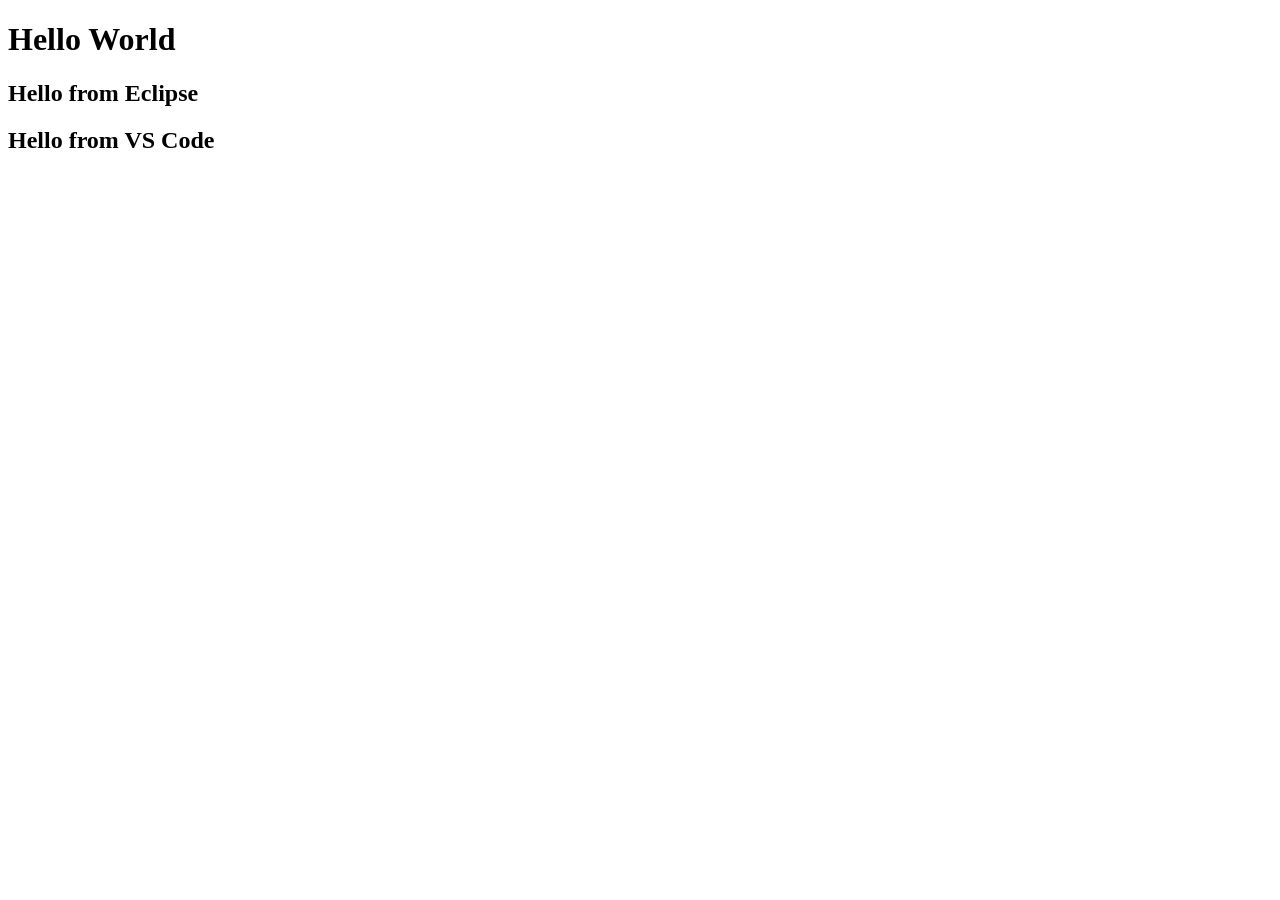
==== index.html @ 3cc8cbe5 "Updating index file" ====
<!DOCTYPE html>
<html>
      <head>
            <meta charset=?UTF-8">
            <title>Hello World </title>
      </head>
      <body>
            <h1>Hello World</h1>
			<h2>Hello from Eclipse</h2>
			<h2>Hello from VS Code</Code> </h2>
      </body>
</html>
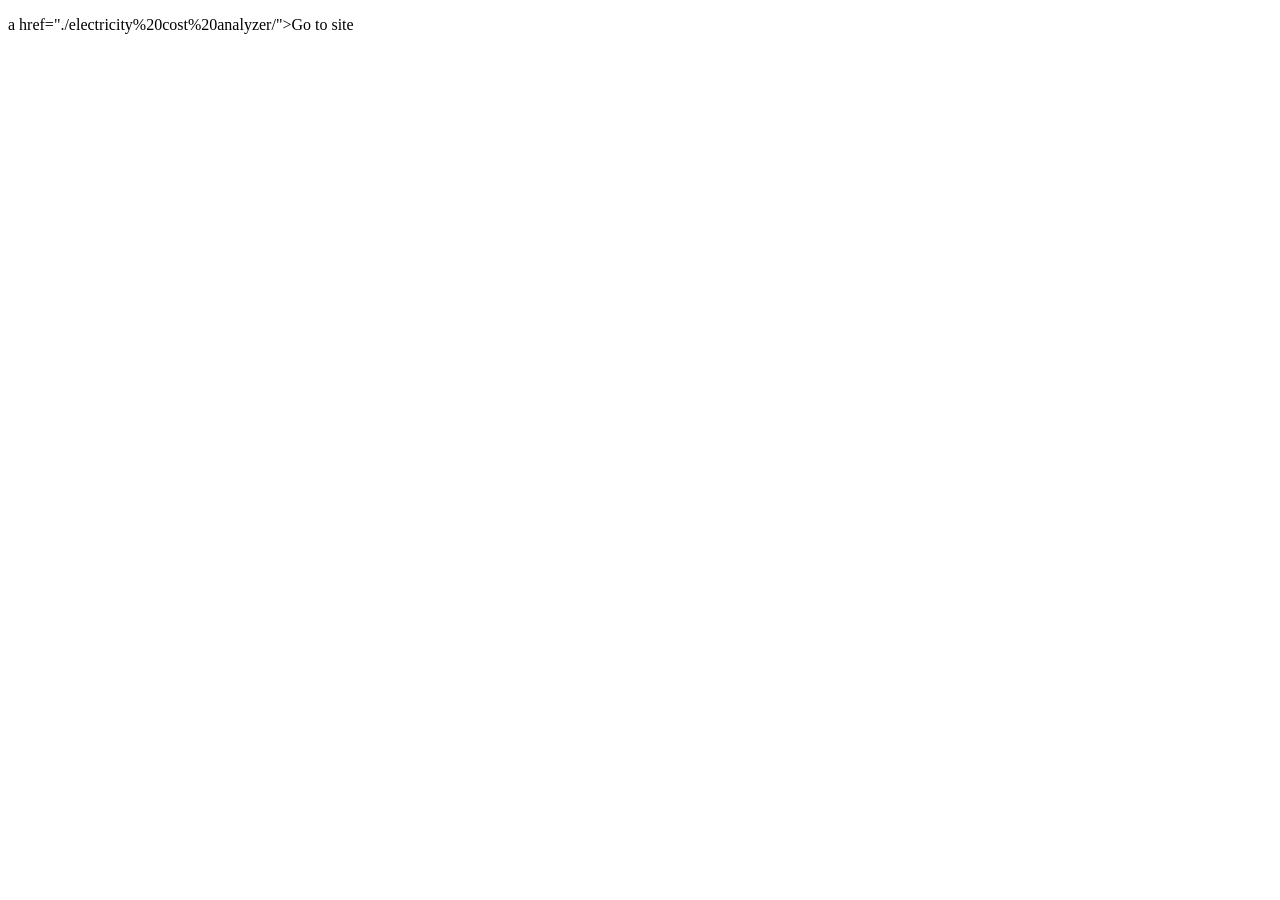
==== commit 3f325c43: "Redirect to electricity cost analyzer page Updated the title and added a meta refresh for redirectio" ====
--- a/index.html
+++ b/index.html
@@ -2,11 +2,10 @@
 <html>
       <head>
             <meta charset=?UTF-8">
-            <title>Hello World </title>
+		  	<meta http-equip="refresh" content="0; url=./electricity&20cost%20analyzer/">
+            <title>Redirecting</title>
       </head>
       <body>
-            <h1>Hello World</h1>
-			<h2>Hello from Eclipse</h2>
-			<h2>Hello from VS Code</Code> </h2>
+            <p>a href="./electricity%20cost%20analyzer/">Go to site</a></p>
       </body>
 </html>
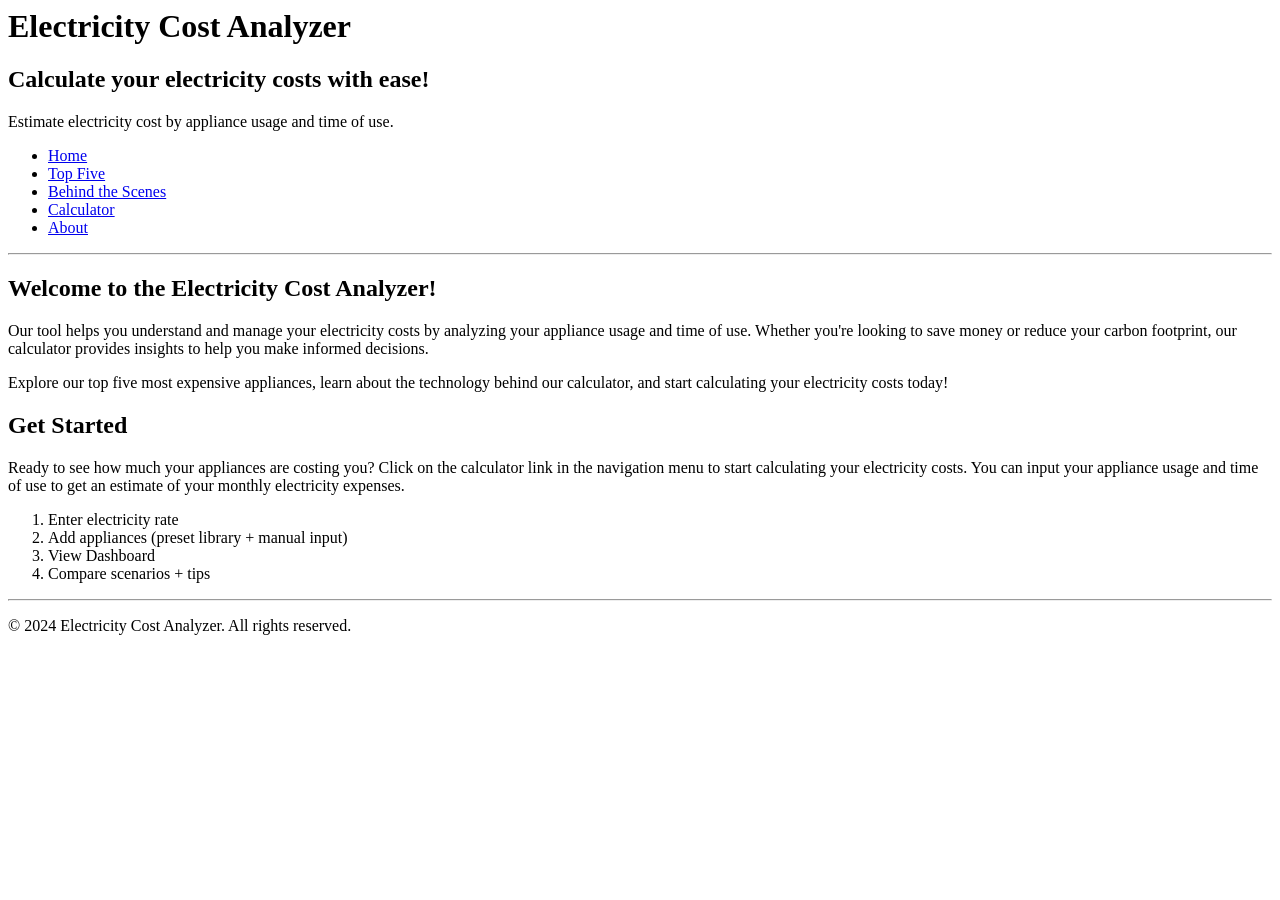
==== commit 52a63aaa: "Fix meta tag and title for redirection" ====
--- a/index.html
+++ b/index.html
@@ -2,8 +2,8 @@
 <html>
       <head>
             <meta charset=?UTF-8">
-		  	<meta http-equip="refresh" content="0; url=./electricity&20cost%20analyzer/">
-            <title>Redirecting</title>
+		  	<meta http-equiv="refresh" content="0; url=./electricity-cost-analyzer/" />
+            <title>Redirecting...</title>
       </head>
       <body>
             <p>a href="./electricity%20cost%20analyzer/">Go to site</a></p>
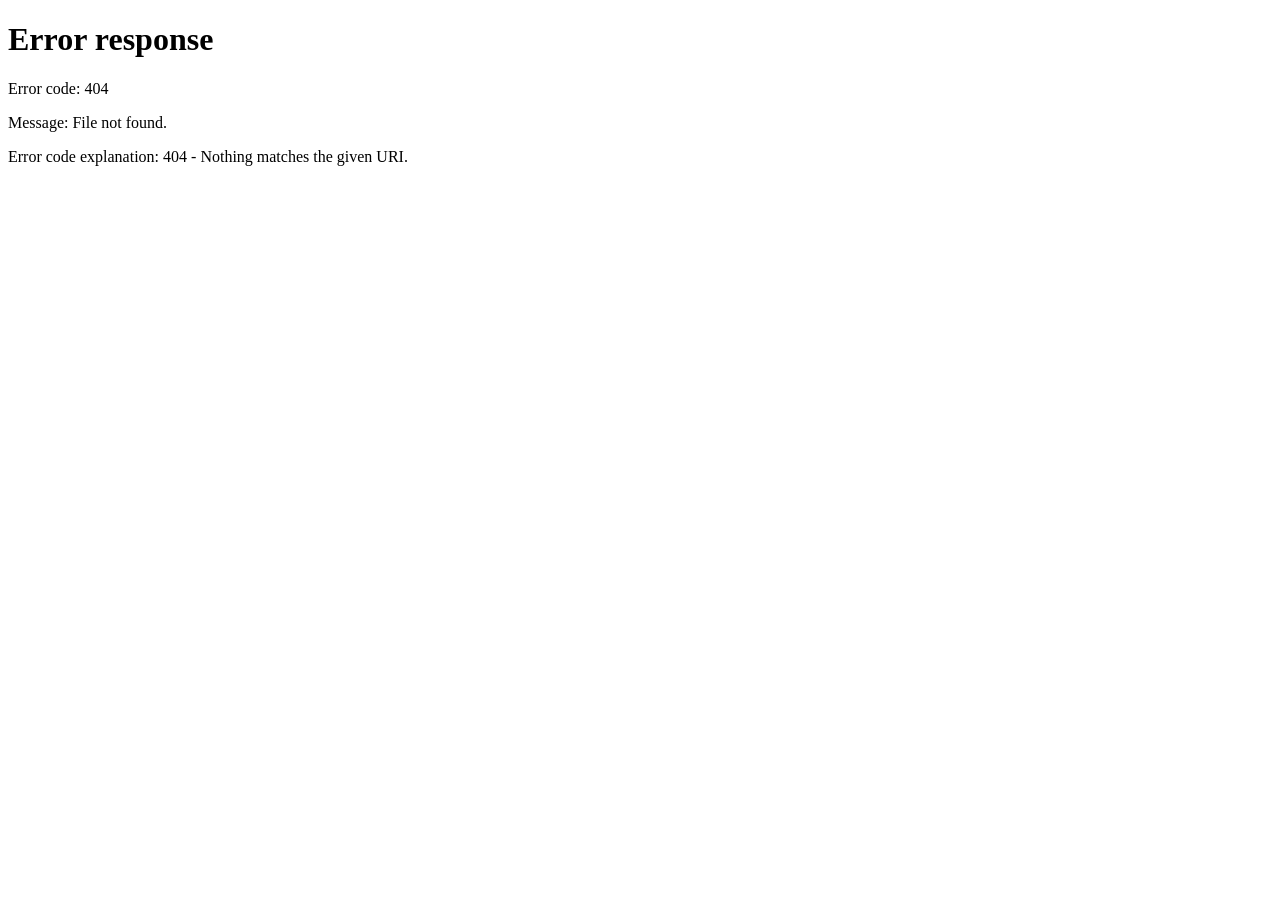
==== commit 3ca21b5c: "Update link in index.html for redirection" ====
--- a/index.html
+++ b/index.html
@@ -6,6 +6,6 @@
             <title>Redirecting...</title>
       </head>
       <body>
-            <p>a href="./electricity%20cost%20analyzer/">Go to site</a></p>
+            <p>a href="./Fandom%20Webpage/">Go to site</a></p>
       </body>
 </html>
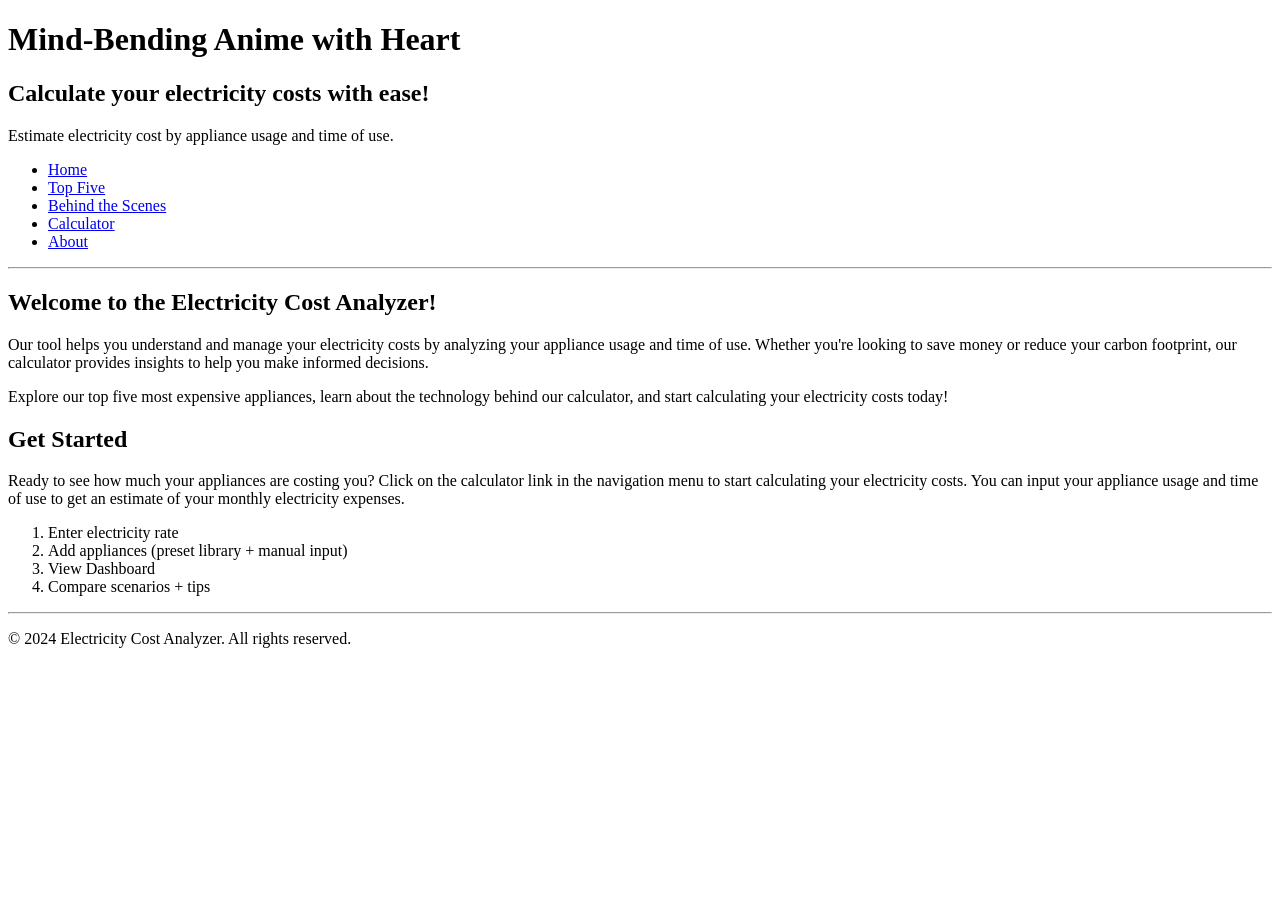
==== commit c0329a4f: "Update index.html" ====
--- a/index.html
+++ b/index.html
@@ -1,8 +1,8 @@
 <!DOCTYPE html>
 <html>
       <head>
-            <meta charset=?UTF-8">
-		  	<meta http-equiv="refresh" content="0; url=./electricity-cost-analyzer/" />
+            <meta charset="UTF-8">
+		  	<meta http-equiv="refresh" content="0; url=./Fandom-Webpage/" />
             <title>Redirecting...</title>
       </head>
       <body>
